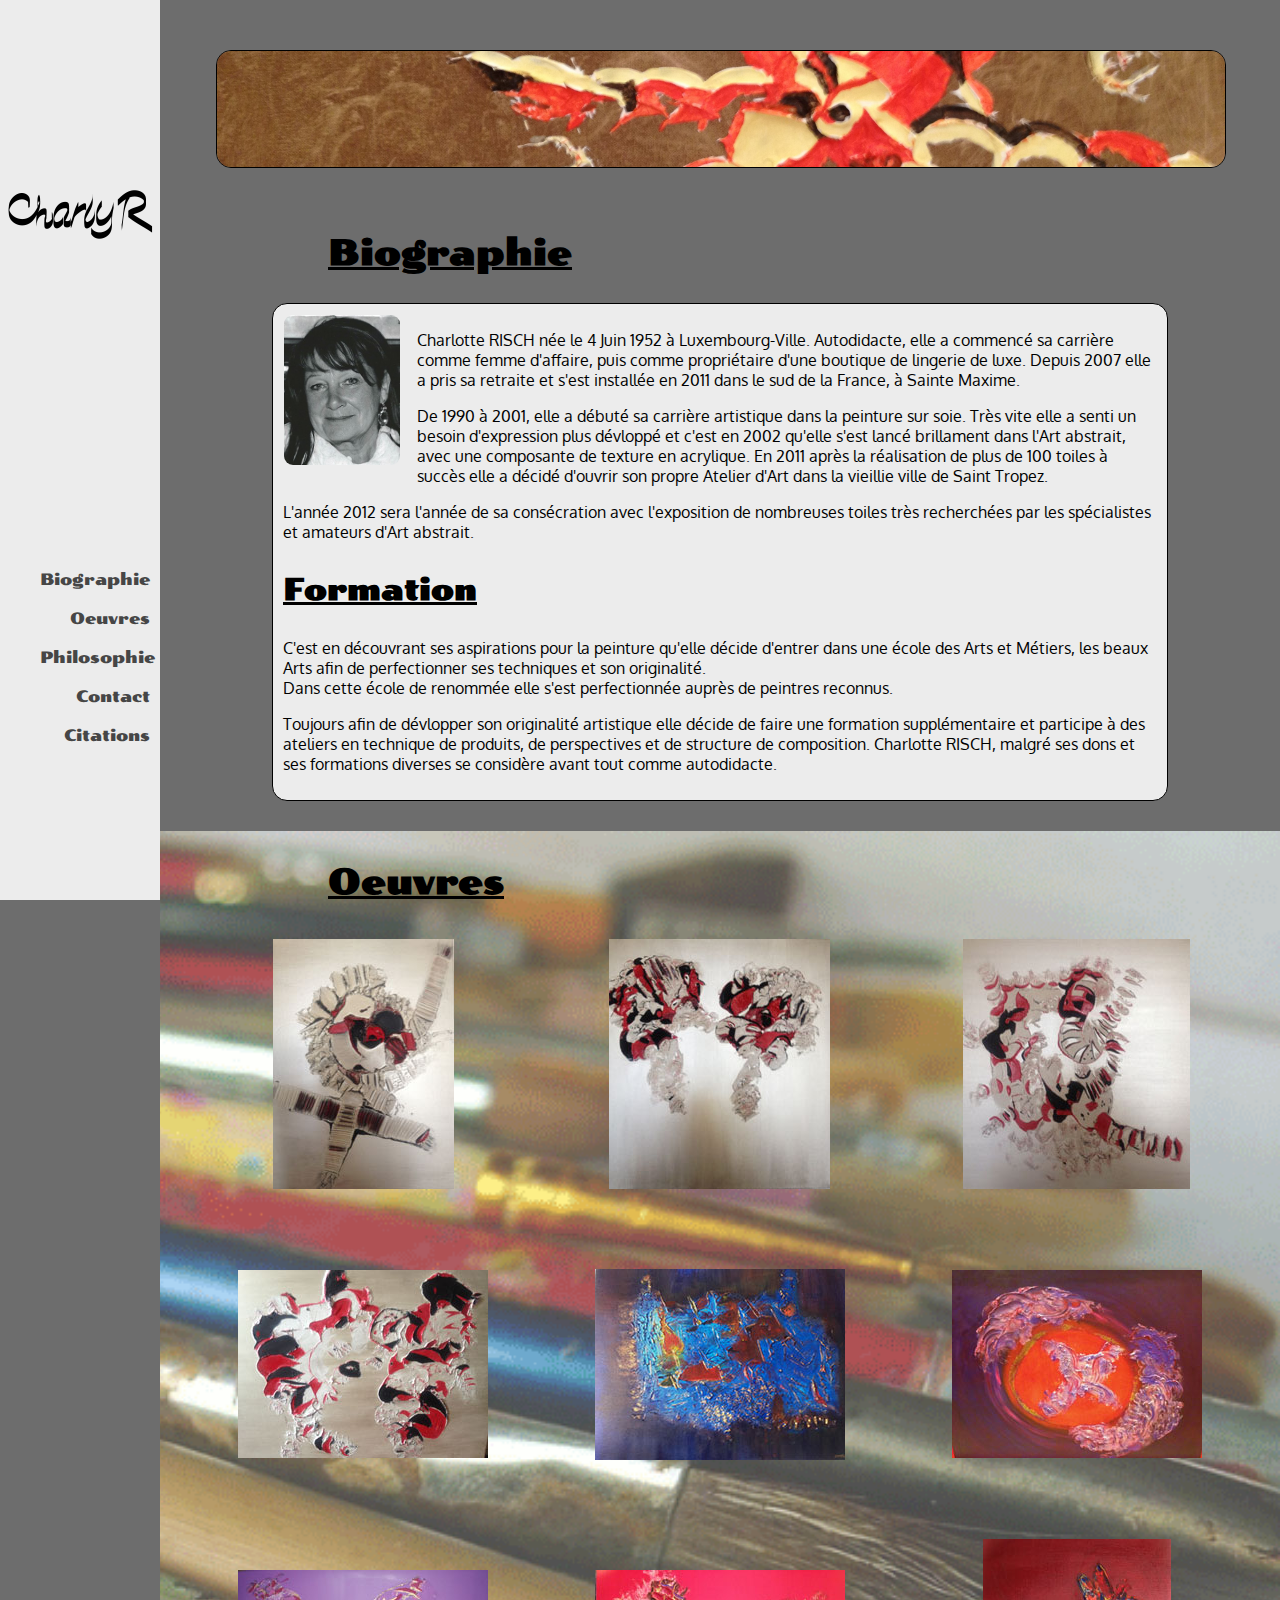
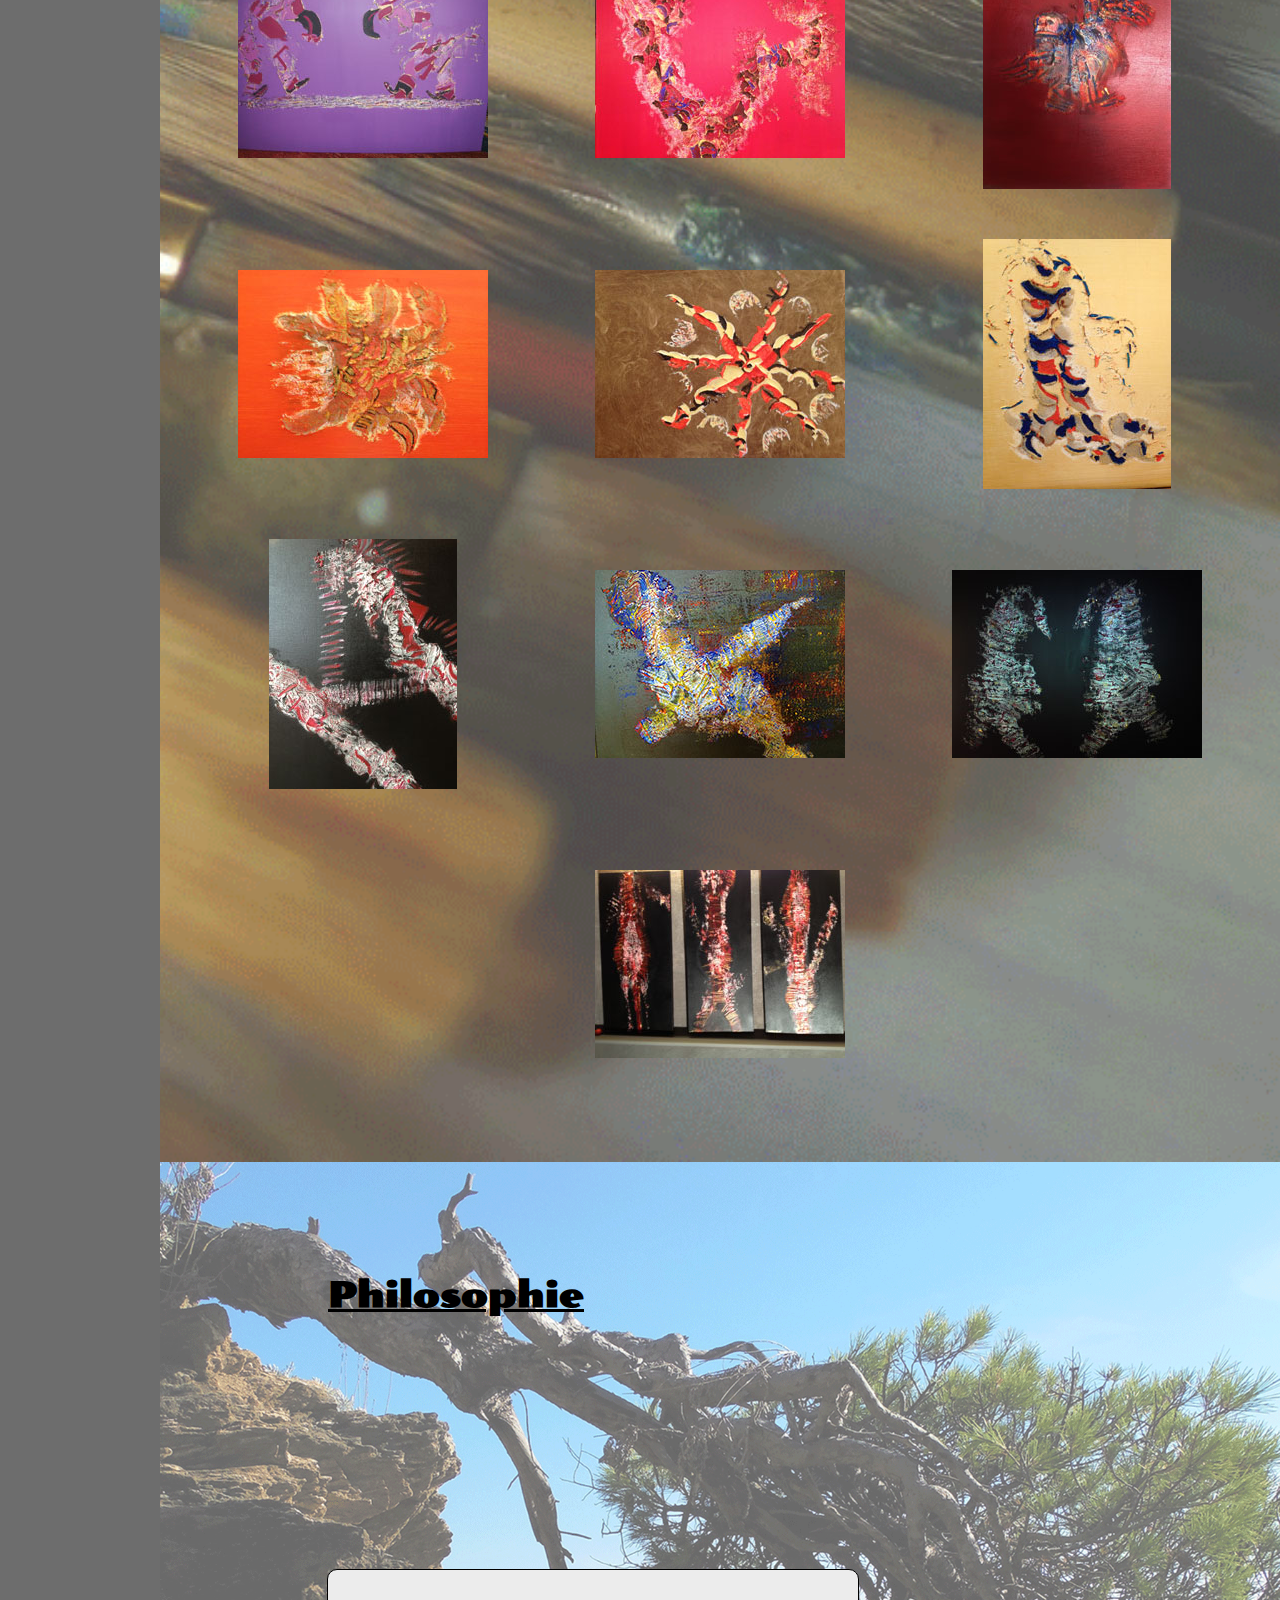
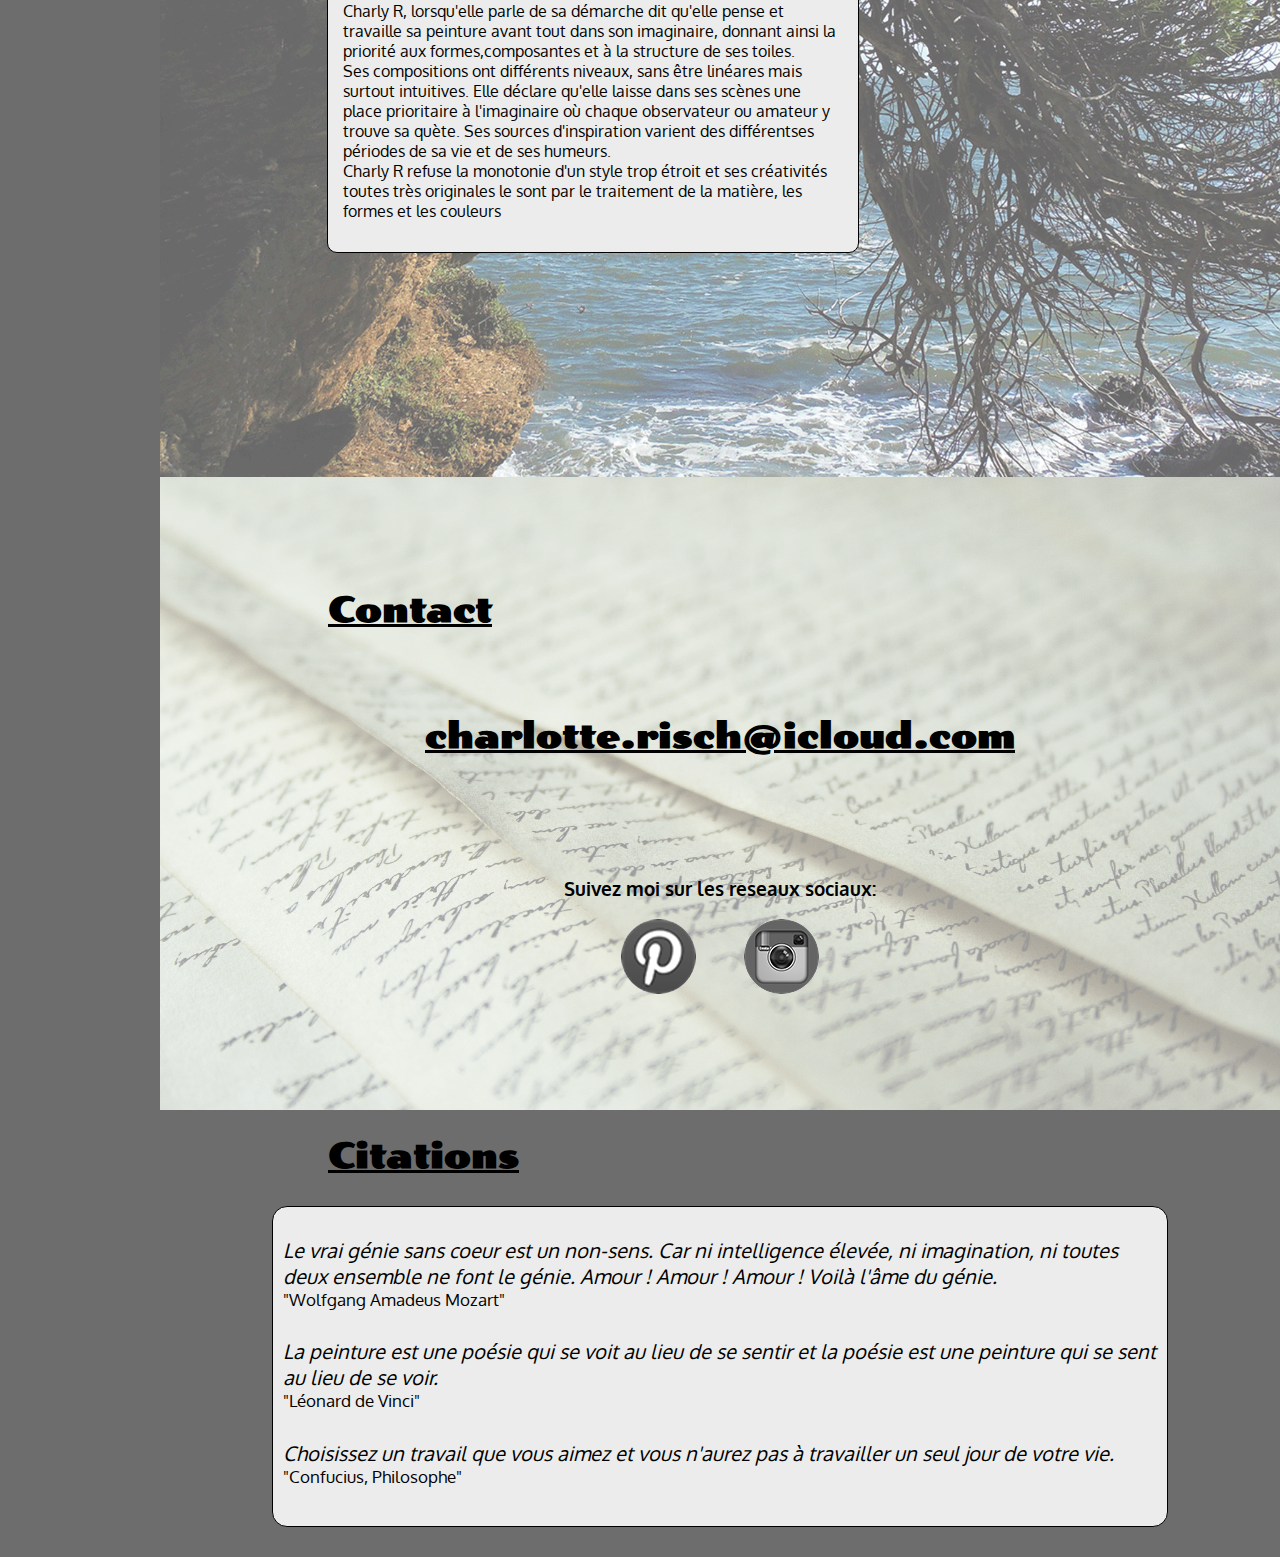
==== charly/index.html @ 6a17da49 "finition du site" ====
<!DOCTYPE html>
<html>
  <head>
    <link rel="apple-touch-icon" sizes="57x57" href="icon/apple-icon-57x57.png">
    <link rel="apple-touch-icon" sizes="60x60" href="icon/apple-icon-60x60.png">
    <link rel="apple-touch-icon" sizes="72x72" href="icon/apple-icon-72x72.png">
    <link rel="apple-touch-icon" sizes="76x76" href="icon/apple-icon-76x76.png">
    <link rel="apple-touch-icon" sizes="114x114" href="icon/apple-icon-114x114.png">
    <link rel="apple-touch-icon" sizes="120x120" href="icon/apple-icon-120x120.png">
    <link rel="apple-touch-icon" sizes="144x144" href="icon/apple-icon-144x144.png">
    <link rel="apple-touch-icon" sizes="152x152" href="icon/apple-icon-152x152.png">
    <link rel="apple-touch-icon" sizes="180x180" href="icon/apple-icon-180x180.png">
    <link rel="icon" type="image/png" sizes="192x192"  href="icon/android-icon-192x192.png">
    <link rel="icon" type="image/png" sizes="32x32" href="icon/favicon-32x32.png">
    <link rel="icon" type="image/png" sizes="96x96" href="icon/favicon-96x96.png">
    <link rel="icon" type="image/png" sizes="16x16" href="icon/favicon-16x16.png">
    <link rel="manifest" href="icon/manifest.json">
    <meta name="msapplication-TileColor" content="#ffffff">
    <meta name="msapplication-TileImage" content="/ms-icon-144x144.png">
    <meta name="theme-color" content="#ffffff">
    <meta charset="utf-8">
    <meta name="viewport" content="width=device-width, initial-scale=1">
    <link rel="stylesheet" href="css/base.css" media="screen" title="no title">
    <link href='https://fonts.googleapis.com/css?family=Oxygen:300' rel='stylesheet' type='text/css'>
    <link href='https://fonts.googleapis.com/css?family=Poller+One' rel='stylesheet' type='text/css'>
    <title>CharlyR</title>
  </head>
  <body>
    <header>
      <div class="header__charlyr">
        <h1 class="header__charlyr--img__charlyr"></h1>
          <ul class="header__charlyr--nav">
            <li><a href="#biogr">Biographie</a></li>
            <li><a href="#oeuvres">Oeuvres</a></li>
            <li><a href="#philo">Philosophie</a></li>
            <li><a href="#contact">Contact</a></li>
            <li><a href="#citation">Citations</a></li>
          </ul>




      </div>
    </header>
    <div class="main">
      <section>
        <div class="section__tete">
          <img src="images/aragnier.jpg" alt="" class="section__tete--image"/>
        </div>
      </section>
      <section>
        <div class="section__biogr">
          <h2 id="biogr">Biographie</h2>
          <div class="section--block">
            <img src="images/charly.jpg" alt="" class="biogr--tete"/>
            <p>Charlotte RISCH née le 4 Juin 1952 à Luxembourg-Ville. Autodidacte, elle a commencé sa carrière comme femme d'affaire, puis comme propriétaire d'une boutique de lingerie de luxe. Depuis 2007 elle a pris sa retraite et s'est installée en 2011 dans le sud de la France, à Sainte Maxime.</p>
            <p>De 1990 à 2001, elle a débuté sa carrière artistique dans la peinture sur soie. Très vite elle a senti un besoin d'expression plus dévloppé et c'est en 2002 qu'elle s'est lancé brillament dans l'Art abstrait, avec une composante de texture en acrylique. En 2011 après la réalisation de plus de 100 toiles à succès elle a décidé d'ouvrir son propre Atelier d'Art dans la vieillie ville de Saint Tropez.</p>
            <p>L'année 2012 sera l'année de sa consécration avec l'exposition de nombreuses toiles très recherchées par les spécialistes et amateurs d'Art abstrait.</p>
            <h3>Formation</h3>
            <p>C'est en découvrant ses aspirations pour la peinture qu'elle décide d'entrer dans une école des Arts et Métiers, les beaux Arts afin de perfectionner ses techniques et son originalité.<br>
               Dans cette école de renommée elle s'est perfectionnée auprès de peintres reconnus.</p>
            <p>Toujours afin de dévlopper son originalité artistique elle décide de faire une formation supplémentaire et participe à des ateliers en technique de produits, de perspectives et de structure de composition.
              Charlotte RISCH, malgré ses dons et ses formations diverses se considère avant tout comme autodidacte.
            </p>
          </div>
        </div>
      </section>
      <section>
        <div class="section__oeuvres">
          <h2 id="oeuvres">Oeuvres</h2>
          <div class="section__oeuvres--tableaux">
            <div class="section__oeuvres--tableaux--images"><a href="#"><img src="images/clown.jpg" alt="tableau" class="tableau"/></a><p class="nom"><strong>Le clown</strong><br/>70 x 100</p></div>
            <div class="section__oeuvres--tableaux--images"><a href="#"><img src="images/autruches.jpg" alt="tableau" class="tableau"/></a><p class="nom"><strong>Les autruches</strong><br/>80 x 80</p></div>
            <div class="section__oeuvres--tableaux--images"><a href="#"><img src="images/chenille.jpg" alt="tableau" class="tableau"/></a><p class="nom"><strong>Les chenilles</strong><br/>80 x 80</p></div>
            <div class="section__oeuvres--tableaux--images"><a href="#"><img src="images/papillon.jpg" alt="tableau" class="tableau"/></a><p class="nom"><strong>Le papillon</strong><br/>80 x 80</p></div>
            <div class="section__oeuvres--tableaux--images"><a href="#"><img src="images/chasse.jpg" alt="tableau" class="tableau"/></a><p class="nom"><strong>La chasse</strong><br/>80 x 60</p></div>
            <div class="section__oeuvres--tableaux--images"><a href="#"><img src="images/energie.jpg" alt="tableau" class="tableau"/></a><p class="nom"><strong>L'energie</strong><br/>100 x 80</p></div>
            <div class="section__oeuvres--tableaux--images"><a href="#"><img src="images/harlequin.jpg" alt="tableau" class="tableau"/></a><p class="nom"><strong>Les harlequins</strong><br/>90 x 65</p></div>
            <div class="section__oeuvres--tableaux--images"><a href="#"><img src="images/poisson.jpg" alt="tableau" class="tableau"/></a><p class="nom"><strong>Le poisson</strong><br/>80 x 80</p></div>
            <div class="section__oeuvres--tableaux--images"><a href="#"><img src="images/coq.jpg" alt="tableau" class="tableau"/></a><p class="nom"><strong>Le coq</strong><br/>50 x 70</p></div>
            <div class="section__oeuvres--tableaux--images"><a href="#"><img src="images/langoust.jpg" alt="tableau" class="tableau"/></a><p class="nom"><strong>La langouste</strong><br/>46 x 38</p></div>
            <div class="section__oeuvres--tableaux--images"><a href="#"><img src="images/aragnierim.jpg" alt="tableau" class="tableau"/></a><p class="nom"><strong>L'aragnier</strong><br/>55 x 38</p></div>
            <div class="section__oeuvres--tableaux--images"><a href="#"><img src="images/hibou.jpg" alt="tableau" class="tableau"/></a><p class="nom"><strong>Le hibou</strong><br/>38 x 46</p></div>
            <div class="section__oeuvres--tableaux--images"><a href="#"><img src="images/combat.jpg" alt="tableau" class="tableau"/></a><p class="nom"><strong>Le combat</strong><br/>60 x 80</p></div>
            <div class="section__oeuvres--tableaux--images"><a href="#"><img src="images/oiseau.jpg" alt="tableau" class="tableau"/></a><p class="nom"><strong>L'oiseau</strong><br/>80 x 70</p></div>
            <div class="section__oeuvres--tableaux--images"><a href="#"><img src="images/couple.jpg" alt="tableau" class="tableau"/></a><p class="nom"><strong>Le couple</strong><br/>80 x 60</p></div>
            <div class="section__oeuvres--tableaux--images"><a href="#"><img src="images/manequins.jpg" alt="tableau" class="tableau"/></a><p class="nom"><strong>Les maneqiuns</strong><br/>(3x) 40 x 100</p></div>
          </div>
        </div>
      </section>
      <section>
        <div class="section__philo">
          <h2 id="philo">Philosophie</h2>
          <div class="section__philo--block">
            <div class="section__philo--block--text">
              <p>
                Charly R, lorsqu'elle parle de sa démarche dit qu'elle pense et travaille sa peinture avant tout dans son imaginaire, donnant ainsi la priorité aux formes,composantes et à la structure de ses toiles.<br>
                Ses compositions ont différents niveaux, sans être linéares mais surtout intuitives.
                Elle déclare qu'elle laisse dans ses scènes une place prioritaire à l'imaginaire où chaque observateur ou amateur y trouve sa quète.
                Ses sources d'inspiration varient des différentses périodes de sa vie et de ses humeurs.<br>
                Charly R refuse la monotonie d'un style trop étroit et ses créativités toutes très originales le sont par le traitement de la matière, les formes et les couleurs
              </p>
            </div>
          </div>
        </div>
      </section>
      <section>
        <div class="section__contact">
          <h2 id="contact">Contact</h2>
          <div class="section__contact--logo">
            <br>
            <br>
            <h4>charlotte.risch@icloud.com</h4>
            <br>
            <br>
            <br>
            <p class="social"><strong>Suivez moi sur les reseaux sociaux:</strong>  </p>
            <a href="https://fr.pinterest.com/charlotter1541/" class="pinterest"><img src="images/pinterest.png" alt="logo pinterest" class="pin"/></a>
            <a href="https://www.instagram.com/charlotterisch/" class="instagram"><img src="images/instagram.png" alt="logo instagram" class="insta"/></a>
          </div>
        </div>
      </section>
      <section>
        <div class="footer">
          <h2 id="citation">Citations</h2>
          <div class="footer--block">
            <p><cite> Le vrai génie sans coeur est un non-sens. Car ni intelligence élevée, ni imagination, ni toutes deux ensemble ne font le génie. Amour ! Amour ! Amour ! Voilà l'âme du génie.</cite><br>
              <sup>"Wolfgang Amadeus Mozart"</sup></p>
            <p><cite>La peinture est une poésie qui se voit au lieu de se sentir et la poésie est une peinture qui se sent au lieu de se voir.</cite><br>
              <sup>"Léonard de Vinci"</sup></p>
            <p><cite>Choisissez un travail que vous aimez et vous n'aurez pas à travailler un seul jour de votre vie.</cite><br>
              <sup>"Confucius, Philosophe"</sup></p>
          </div>
        </div>
      </section>
    </div>
  </body>
</html>
---- charly/css/base.css ----
/* line 1, ../sass/_general.sass */
h1, h2, h3, h4, h5, h6, a {
  font-family: "Poller One", cursive;
  color: black;
  text-decoration: underline;
}

/* line 5, ../sass/_general.sass */
h1 {
  font-size: 40px;
}

/* line 7, ../sass/_general.sass */
h2 {
  font-size: 35px;
  margin-left: 15%;
  margin-top: 0px;
}
@media screen and (max-width: 500px) {
  /* line 7, ../sass/_general.sass */
  h2 {
    margin-left: 10%;
    margin-top: 50px;
  }
}

/* line 14, ../sass/_general.sass */
h3 {
  font-size: 30px;
}

/* line 16, ../sass/_general.sass */
h4 {
  text-align: center;
  font-size: 34px;
  margin-top: 20px;
}
@media screen and (max-width: 800px) {
  /* line 16, ../sass/_general.sass */
  h4 {
    font-size: 25px;
  }
}
@media screen and (max-width: 500px) {
  /* line 16, ../sass/_general.sass */
  h4 {
    font-size: 16px;
  }
}

/* line 24, ../sass/_general.sass */
h5 {
  font-size: 22.5px;
}

/* line 26, ../sass/_general.sass */
h6 {
  font-size: 20px;
}

/* line 28, ../sass/_general.sass */
p {
  font-family: "Oxygen", sans-serif;
}

/* line 31, ../sass/_general.sass */
a {
  font-family: "Poller One", cursive;
  color: #2f2f2f;
  text-decoration: none;
}

/* line 36, ../sass/_general.sass */
body {
  margin: auto;
  background-color: #6d6d6d;
}

/* line 40, ../sass/_general.sass */
.main {
  padding-left: 160px;
}
@media screen and (max-width: 800px) {
  /* line 40, ../sass/_general.sass */
  .main {
    margin-left: auto;
    margin-top: 10px;
    padding-left: 0px;
    z-index: 1;
  }
}

/* line 1, ../sass/_section__header.sass */
.header__charlyr {
  background-color: #ececec;
  position: fixed;
  top: 0px;
  left: 0px;
  bottom: 0px;
  display: flex;
  flex-direction: column;
  justify-content: space-around;
  width: 160px;
  height: 100vh;
  border-right: 1px solidrgba(0, 0, 0, 0.7);
}
@media screen and (max-width: 800px) {
  /* line 1, ../sass/_section__header.sass */
  .header__charlyr {
    background-color: white;
    min-width: 100%;
    max-height: 100px;
    top: 0px;
    right: 0px;
    left: 0px;
    bottom: auto;
    display: flex;
    flex-direction: row;
    justify-content: space-between;
    position: relative;
    position: fixed;
    border-bottom: 1px solidrgba(0, 0, 0, 0.7);
  }
}
/* line 29, ../sass/_section__header.sass */
.header__charlyr .header__charlyr--img__charlyr {
  display: block;
  background-image: url(../images/CharlyR.png);
  background-position: center;
  background-size: contain;
  background-repeat: no-repeat;
  margin-top: 50px;
  margin-left: 5px;
  height: 50px;
  width: 150px;
}
@media screen and (max-width: 800px) {
  /* line 29, ../sass/_section__header.sass */
  .header__charlyr .header__charlyr--img__charlyr {
    margin: auto;
    margin-left: 50%;
    left: -135px;
    height: 90px;
    width: 270px;
    opacity: 0.2;
    text-align: center;
    position: absolute;
    z-index: 2;
  }
}
/* line 52, ../sass/_section__header.sass */
.header__charlyr .header__charlyr--nav {
  display: block;
  display: flex;
  flex-direction: column;
  justify-content: space-around;
  text-align: right;
  padding-right: 10px;
}
@media screen and (max-width: 800px) {
  /* line 52, ../sass/_section__header.sass */
  .header__charlyr .header__charlyr--nav {
    display: flex;
    flex-direction: row;
    flex-wrap: wrap;
    margin: auto;
    font-size: 15px;
    padding-left: 10px;
    z-index: 3;
  }
}
/* line 69, ../sass/_section__header.sass */
.header__charlyr .header__charlyr--nav li {
  margin: 10px 0px 10px 0px;
  list-style-type: none;
}
/* line 72, ../sass/_section__header.sass */
.header__charlyr .header__charlyr--nav li:last-child {
  margin-bottom: 0px;
}
@media screen and (max-width: 800px) {
  /* line 75, ../sass/_section__header.sass */
  .header__charlyr .header__charlyr--nav li:last-child:last-child {
    margin-right: 0px 15px 10px 15px;
  }
}
/* line 77, ../sass/_section__header.sass */
.header__charlyr .header__charlyr--nav li a {
  color: #464646;
}
@media screen and (max-width: 800px) {
  /* line 77, ../sass/_section__header.sass */
  .header__charlyr .header__charlyr--nav li a {
    margin: 0px 5px;
    color: #464646;
  }
}
/* line 82, ../sass/_section__header.sass */
.header__charlyr .header__charlyr--nav li a:hover {
  color: black;
}

/*--------------flagues langue----------*/
 *
 * /*.header__charlyr--langue
 *     border: 3px solid rgb(255, 0, 0)
 *     display: block
 *     display: flex
 *     flex-direction: row
 *     justify-content: space-around
 *     align-items: center
 *     height: 50px
 *     @media screen and (max-width:800px)
 *       height: 100%
 *       flex-direction: column
 *       justify-content: space-between
 *       align-items: center
 *       margin-right: 5px
 *     @media screen and (max-width:700px)
 *
 *
 *       /*.header__charlyr--img__fr
 *         display: block
 *         background:
 *           image: url(../images/France.png)
 *           position: center
 *           size: cover
 *         height: 30px
 *         width: 30px
 *         @media screen and (max-width:800px)
 *           height: 25px
 *           width: 25px
 *         @media screen and (max-width:700px)
 *           height: 20px
 *           width: 20px
 *
 *       /*.header__charlyr--img__de
 *         display: block
 *         background:
 *           position: center
 *           size: cover
 *           image: url(../images/Deutsch.png)
 *         height: 30px
 *         width: 30px
 *         @media screen and (max-width:800px)
 *           height: 25px
 *           width: 25px
 *         @media screen and (max-width:700px)
 *           height: 20px
 *           width: 20px
 *
 *       /*.header__charlyr--img__en
 *         display: block
 *         background:
 *           position: center
 *           size: cover
 *           image: url(../images/English.png)
 *         height: 30px
 *         width: 30px
 *         @media screen and (max-width:800px)
 *           height: 25px
 *           width: 25px
 *         @media screen and (max-width:700px)
 *           height: 20px
 *           width: 20px */
/* line 1, ../sass/_section__tete.sass */
.section__tete--image {
  max-height: 200px;
  max-width: 90%;
  right: -100px;
  margin: 50px 0px;
  margin-left: 5%;
  border: 1px solid black;
  border-radius: 15px 15px 15px 15px;
  box-shadow: 5px 5px 20px rgba(0, 0, 0, 0);
}
@media screen and (max-width: 800px) {
  /* line 1, ../sass/_section__tete.sass */
  .section__tete--image {
    margin-top: 120px;
    margin-bottom: 30px;
  }
}
@media screen and (max-width: 500px) {
  /* line 1, ../sass/_section__tete.sass */
  .section__tete--image {
    max-width: 100%;
    margin-left: 0%;
    border-left: none;
    border-right: none;
    border-radius: 0px;
  }
}

/* line 1, ../sass/_section__biogr.sass */
.section__biogr {
  max-width: 100%;
  min-height: 300px;
  margin: 0px 0px 0px 0px;
  padding: 10px 0px 30px 0px;
  background-image: url(../images/bois_bg.png);
  background-position: center;
  background-size: cover;
  background-repeat: no-repeat;
  background-z-index: 1;
}

/* line 13, ../sass/_section__biogr.sass */
.section--block {
  margin: 0% 10%;
  min-height: 170px;
  background-color: #ececec;
  border: 1px black solid;
  border-radius: 15px;
  padding: 10px 10px;
  box-shadow: 5px 5px 20px rgba(0, 0, 0, 0);
}
@media screen and (max-width: 500px) {
  /* line 13, ../sass/_section__biogr.sass */
  .section--block {
    max-height: 250px;
    overflow: scroll;
    border-radius: 10px;
  }
}

/* line 28, ../sass/_section__biogr.sass */
.biogr--tete {
  float: left;
  margin-right: 16px;
  margin-bottom: 10px;
  height: 150px;
  border-radius: 10px;
  border: 1px rgba(0, 0, 0, 0) solid;
  box-shadow: 5px 5px 20px rgba(0, 0, 0, 0);
}

/* line 1, ../sass/_section__oeuvres.sass */
.section__oeuvres {
  max-width: 100%;
  min-height: 900px;
  padding-top: 30px;
  background-image: url(../images/pinceau_bg.png);
  background-repeat: no-repeat;
  background-position: right;
  background-size: cover;
}
@media screen and (max-width: 800px) {
  /* line 1, ../sass/_section__oeuvres.sass */
  .section__oeuvres {
    min-height: 450px;
  }
}

/* line 15, ../sass/_section__oeuvres.sass */
.section__oeuvres--tableaux {
  padding: 20px 25px 10px 25px;
  display: flex;
  flex-direction: row;
  flex-wrap: wrap;
  justify-content: space-around;
  align-items: center;
}
@media screen and (max-width: 800px) {
  /* line 15, ../sass/_section__oeuvres.sass */
  .section__oeuvres--tableaux {
    background-color: rgba(0, 0, 0, 0.3);
    border: 1px solid black;
    border-radius: 15px;
    margin: 0px 10px;
    height: 320px;
    overflow: scroll;
    padding: 0px;
  }
}

/* line 33, ../sass/_section__oeuvres.sass */
.section__oeuvres--tableaux--images {
  height: 250px;
  width: 250px;
  margin: 25px;
  text-align: center;
  display: flex;
  flex-direction: column;
  align-items: center;
  justify-content: center;
}
@media screen and (max-width: 850px) {
  /* line 33, ../sass/_section__oeuvres.sass */
  .section__oeuvres--tableaux--images {
    margin: 10px;
    height: 350px;
  }
}
@media screen and (max-width: 800px) {
  /* line 33, ../sass/_section__oeuvres.sass */
  .section__oeuvres--tableaux--images {
    margin: 20px 5px;
    height: 300px;
  }
}

/* line 48, ../sass/_section__oeuvres.sass */
.nom {
  visibility: hidden;
}
@media screen and (max-width: 800px) {
  /* line 48, ../sass/_section__oeuvres.sass */
  .nom {
    top: -10px;
    visibility: visible;
    color: white;
    padding: 15px;
    border-radius: 15px;
    background-color: rgba(0, 0, 0, 0.7);
  }
}

/* line 59, ../sass/_section__oeuvres.sass */
.section__oeuvres--tableaux--images:hover .tableau {
  opacity: 0.7;
  box-shadow: 5px 5px 20px rgba(0, 0, 0, 0.7);
  border-radius: 15px;
}
@media screen and (max-width: 800px) {
  /* line 59, ../sass/_section__oeuvres.sass */
  .section__oeuvres--tableaux--images:hover .tableau {
    opacity: 1;
  }
}
/* line 65, ../sass/_section__oeuvres.sass */
.section__oeuvres--tableaux--images:hover .nom {
  height: 50px;
  width: 100px;
  background-color: rgba(0, 0, 0, 0.7);
  color: white;
  visibility: visible;
  padding: 15px;
  margin: 0px;
  border-radius: 15px;
  position: relative;
  top: -100px;
}
@media screen and (max-width: 800px) {
  /* line 65, ../sass/_section__oeuvres.sass */
  .section__oeuvres--tableaux--images:hover .nom {
    margin-bottom: 5px;
    top: 0px;
  }
}

/* line 1, ../sass/_section__philo.sass */
.section__philo {
  max-width: 100%;
  min-height: 500px;
  background-image: url(../images/tree_bg.png);
  background-repeat: no-repeat;
  background-position: center;
  background-size: cover;
  padding-top: 10%;
  padding-bottom: 10%;
}
@media screen and (max-width: 800px) {
  /* line 1, ../sass/_section__philo.sass */
  .section__philo {
    min-height: 450px;
  }
}

/* line 14, ../sass/_section__philo.sass */
.section__philo--block {
  border-radius: 15px;
  max-width: 80%;
  height: 80%;
  margin-left: 10%;
  padding-top: 20%;
  padding-left: 55px;
  padding-bottom: 10%;
  background-image: url(../images/tree.jpg);
  background-repeat: no-repeat;
  background-position: center;
  background-size: cover;
}
@media screen and (max-width: 800px) {
  /* line 14, ../sass/_section__philo.sass */
  .section__philo--block {
    max-height: 300px;
    padding-left: 10px;
  }
}

/* line 31, ../sass/_section__philo.sass */
.section__philo--block--text {
  box-shadow: 5px 5px 20px rgba(0, 0, 0, 0);
  background-color: #ececec;
  max-width: 500px;
  padding: 15px;
  margin-right: 10px;
  border-radius: 10px;
  border: 1px solid black;
}
@media screen and (max-width: 800px) {
  /* line 31, ../sass/_section__philo.sass */
  .section__philo--block--text {
    max-height: 250px;
    max-width: 300px;
    overflow: scroll;
  }
}

/* line 1, ../sass/_section__contact.sass */
.section__contact {
  max-width: 100%;
  min-height: 400px;
  background-image: url(../images/papier_bg.png);
  background-repeat: no-repeat;
  background-position: center;
  background-size: cover;
  padding-top: 10%;
  padding-bottom: 10%;
}
@media screen and (max-width: 800px) {
  /* line 1, ../sass/_section__contact.sass */
  .section__contact {
    min-height: 350px;
  }
}

/* line 13, ../sass/_section__contact.sass */
.social {
  font-size: 19px;
}

/* line 15, ../sass/_section__contact.sass */
.section__contact--logo {
  text-align: center;
}

/* line 19, ../sass/_section__contact.sass */
.pin {
  border-radius: 50%;
  margin: 0px 22px;
}

/* line 23, ../sass/_section__contact.sass */
.insta {
  border-radius: 50%;
  margin: 0px 22px;
}

/* line 1, ../sass/_footer.sass */
.footer {
  max-width: 100%;
  min-height: 100px;
  margin: 0px 0px 0px 0px;
  padding: 25px 0px 30px 0px;
  background-image: url(../images/bois_bg.png);
  background-position: center;
  background-size: cover;
  background-repeat: no-repeat;
  background-z-index: 1;
}

/* line 13, ../sass/_footer.sass */
.footer--block {
  font-size: 20px;
  margin: 0% 10%;
  min-height: 170px;
  background-color: #ececec;
  border: 1px black solid;
  border-radius: 15px;
  padding: 10px 10px;
  box-shadow: 5px 5px 20px rgba(0, 0, 0, 0);
}
@media screen and (max-width: 500px) {
  /* line 13, ../sass/_footer.sass */
  .footer--block {
    max-height: 250px;
    overflow: scroll;
    border-radius: 10px;
  }
}
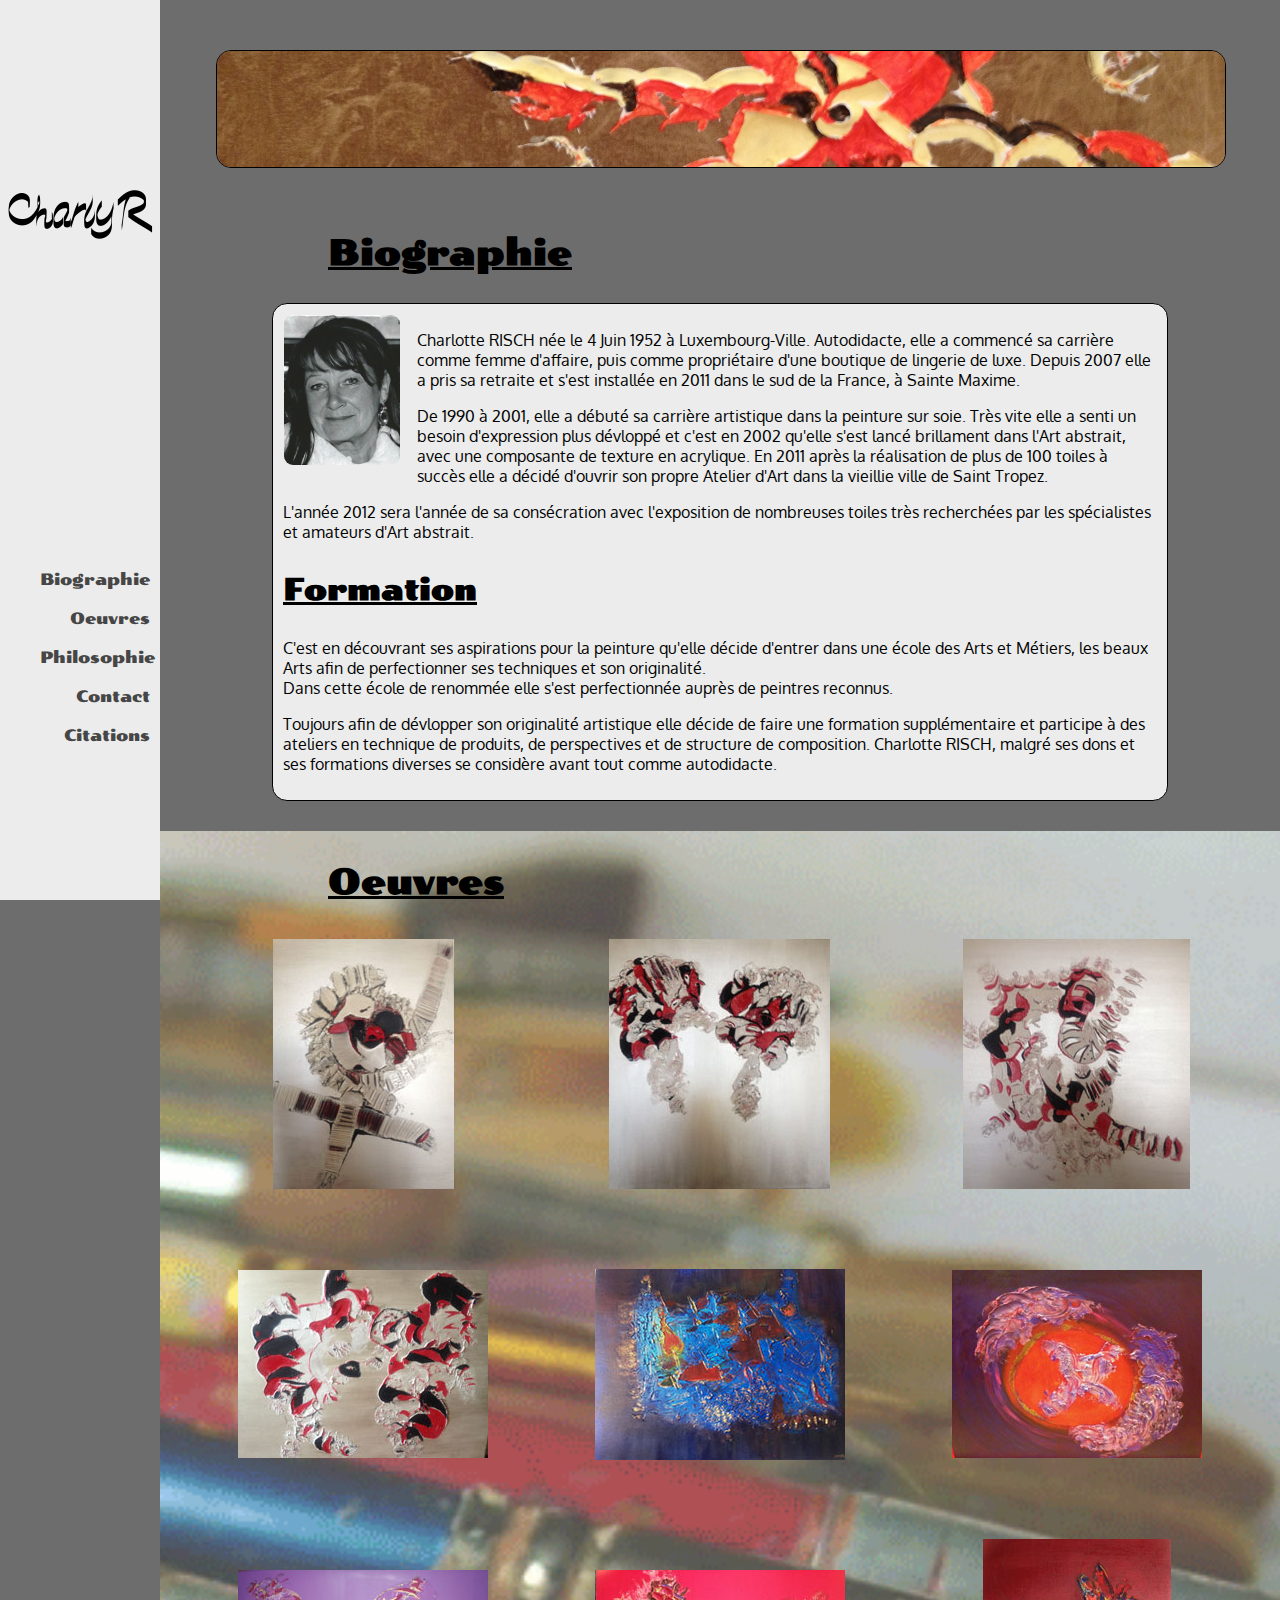
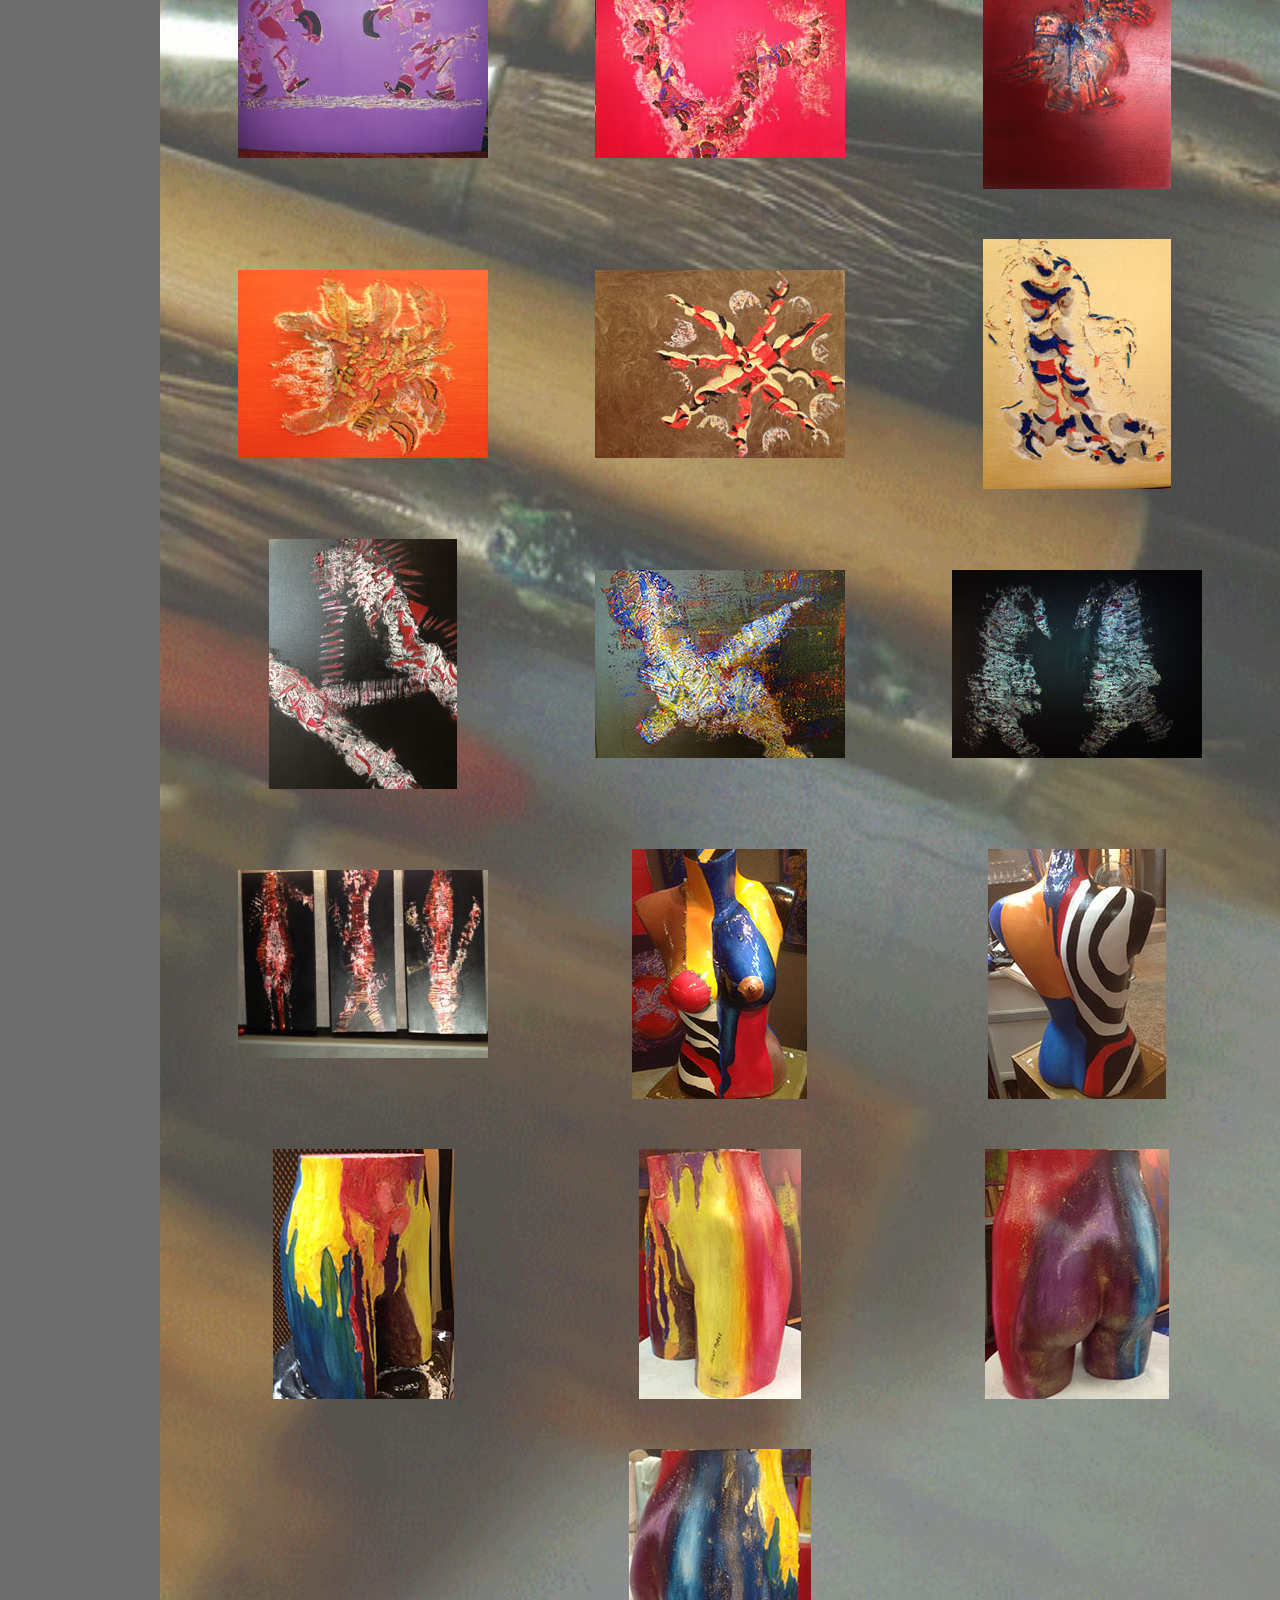
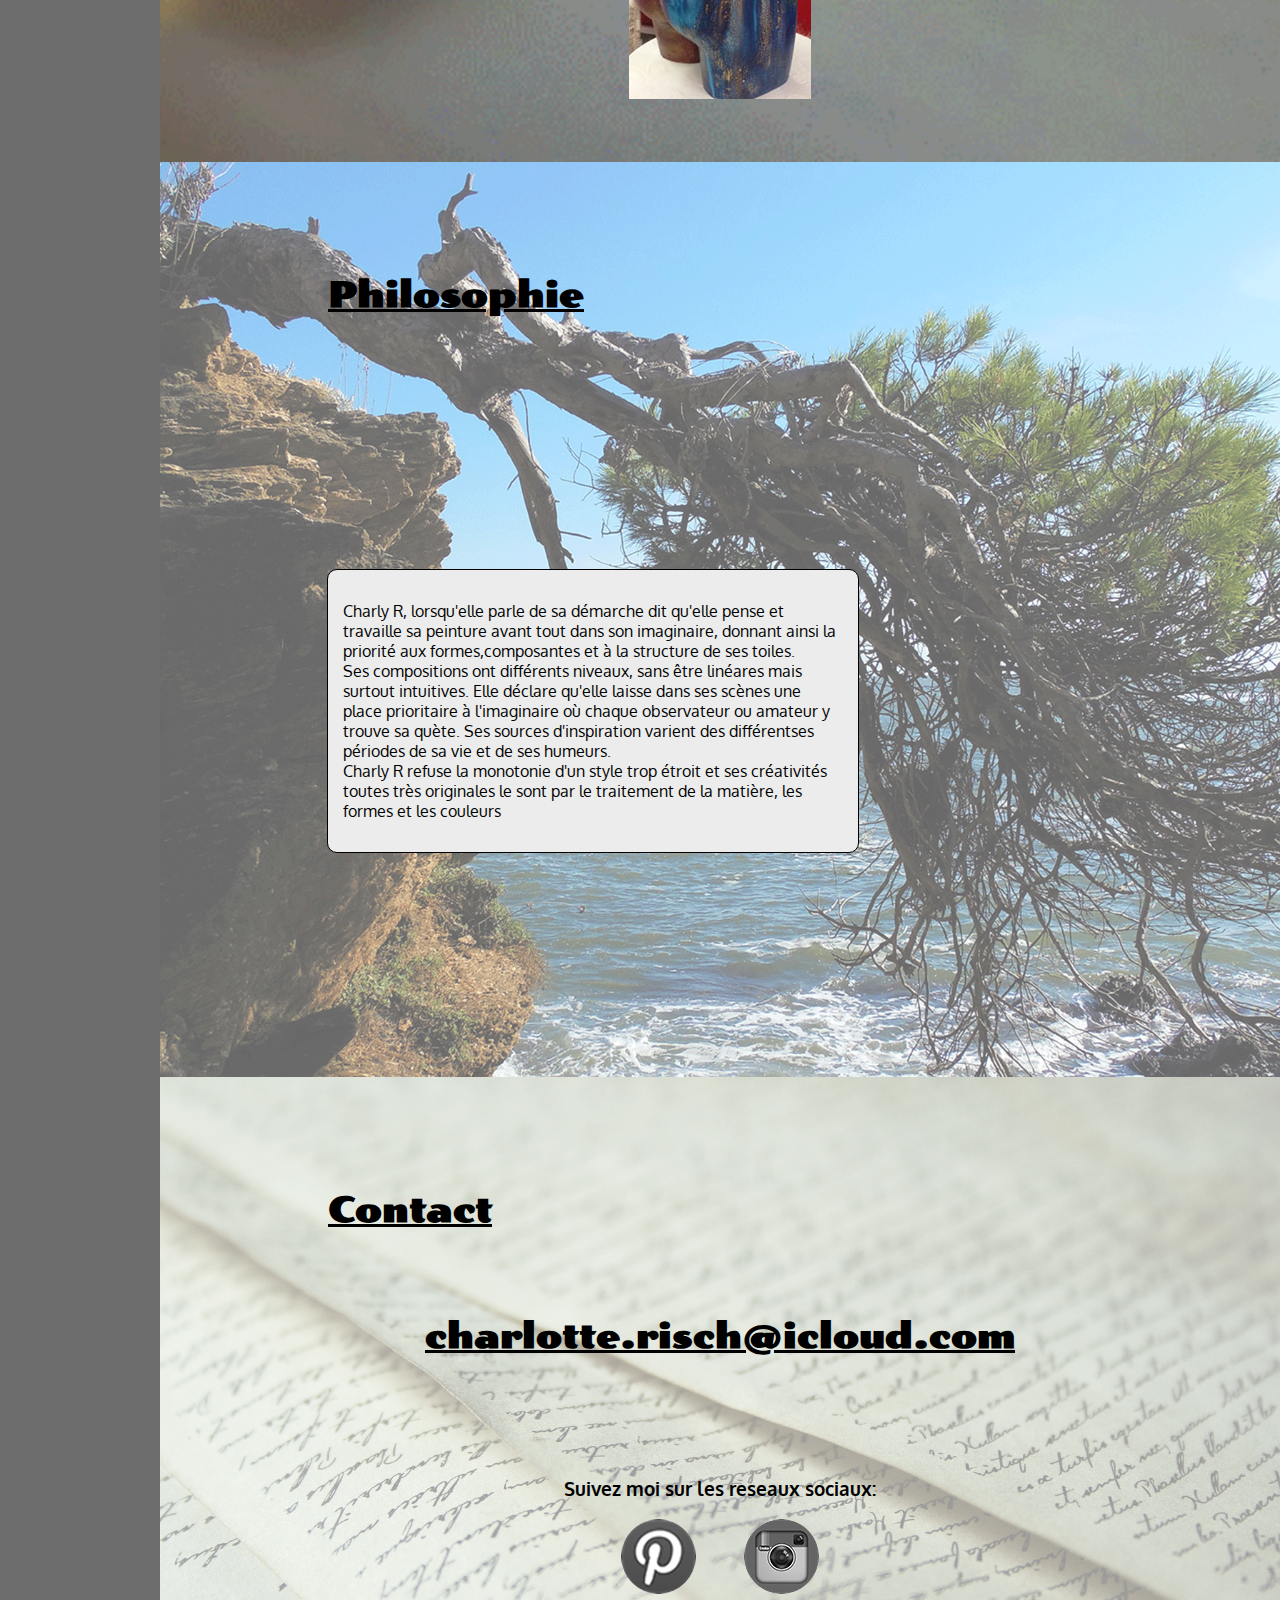
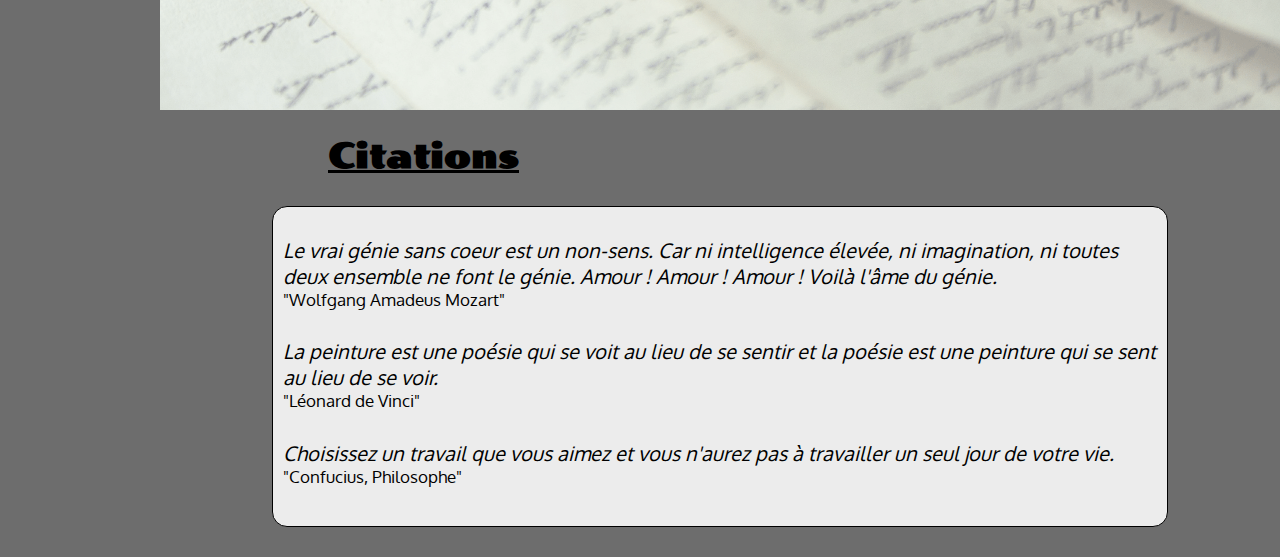
==== commit 3e41062d: "tout bon elle est  en ligne" ====
--- a/charly/index.html
+++ b/charly/index.html
@@ -36,10 +36,6 @@
             <li><a href="#contact">Contact</a></li>
             <li><a href="#citation">Citations</a></li>
           </ul>
-
-
-
-
       </div>
     </header>
     <div class="main">
@@ -69,22 +65,33 @@
         <div class="section__oeuvres">
           <h2 id="oeuvres">Oeuvres</h2>
           <div class="section__oeuvres--tableaux">
-            <div class="section__oeuvres--tableaux--images"><a href="#"><img src="images/clown.jpg" alt="tableau" class="tableau"/></a><p class="nom"><strong>Le clown</strong><br/>70 x 100</p></div>
-            <div class="section__oeuvres--tableaux--images"><a href="#"><img src="images/autruches.jpg" alt="tableau" class="tableau"/></a><p class="nom"><strong>Les autruches</strong><br/>80 x 80</p></div>
-            <div class="section__oeuvres--tableaux--images"><a href="#"><img src="images/chenille.jpg" alt="tableau" class="tableau"/></a><p class="nom"><strong>Les chenilles</strong><br/>80 x 80</p></div>
-            <div class="section__oeuvres--tableaux--images"><a href="#"><img src="images/papillon.jpg" alt="tableau" class="tableau"/></a><p class="nom"><strong>Le papillon</strong><br/>80 x 80</p></div>
-            <div class="section__oeuvres--tableaux--images"><a href="#"><img src="images/chasse.jpg" alt="tableau" class="tableau"/></a><p class="nom"><strong>La chasse</strong><br/>80 x 60</p></div>
-            <div class="section__oeuvres--tableaux--images"><a href="#"><img src="images/energie.jpg" alt="tableau" class="tableau"/></a><p class="nom"><strong>L'energie</strong><br/>100 x 80</p></div>
-            <div class="section__oeuvres--tableaux--images"><a href="#"><img src="images/harlequin.jpg" alt="tableau" class="tableau"/></a><p class="nom"><strong>Les harlequins</strong><br/>90 x 65</p></div>
-            <div class="section__oeuvres--tableaux--images"><a href="#"><img src="images/poisson.jpg" alt="tableau" class="tableau"/></a><p class="nom"><strong>Le poisson</strong><br/>80 x 80</p></div>
-            <div class="section__oeuvres--tableaux--images"><a href="#"><img src="images/coq.jpg" alt="tableau" class="tableau"/></a><p class="nom"><strong>Le coq</strong><br/>50 x 70</p></div>
-            <div class="section__oeuvres--tableaux--images"><a href="#"><img src="images/langoust.jpg" alt="tableau" class="tableau"/></a><p class="nom"><strong>La langouste</strong><br/>46 x 38</p></div>
-            <div class="section__oeuvres--tableaux--images"><a href="#"><img src="images/aragnierim.jpg" alt="tableau" class="tableau"/></a><p class="nom"><strong>L'aragnier</strong><br/>55 x 38</p></div>
-            <div class="section__oeuvres--tableaux--images"><a href="#"><img src="images/hibou.jpg" alt="tableau" class="tableau"/></a><p class="nom"><strong>Le hibou</strong><br/>38 x 46</p></div>
-            <div class="section__oeuvres--tableaux--images"><a href="#"><img src="images/combat.jpg" alt="tableau" class="tableau"/></a><p class="nom"><strong>Le combat</strong><br/>60 x 80</p></div>
-            <div class="section__oeuvres--tableaux--images"><a href="#"><img src="images/oiseau.jpg" alt="tableau" class="tableau"/></a><p class="nom"><strong>L'oiseau</strong><br/>80 x 70</p></div>
-            <div class="section__oeuvres--tableaux--images"><a href="#"><img src="images/couple.jpg" alt="tableau" class="tableau"/></a><p class="nom"><strong>Le couple</strong><br/>80 x 60</p></div>
-            <div class="section__oeuvres--tableaux--images"><a href="#"><img src="images/manequins.jpg" alt="tableau" class="tableau"/></a><p class="nom"><strong>Les maneqiuns</strong><br/>(3x) 40 x 100</p></div>
+            <div class="section__oeuvres--tableaux--images"><a href="images/cpr/clown_cr.jpg"><img src="images/clown.jpg" alt="tableau" class="tableau"/></a><p class="nom"><strong>Le clown</strong><br/>70 x 100</p></div>
+            <div class="section__oeuvres--tableaux--images"><a href="images/cpr/autruches_cr.jpg"><img src="images/autruches.jpg" alt="tableau" class="tableau"/></a><p class="nom"><strong>Les autruches</strong><br/>80 x 80</p></div>
+            <div class="section__oeuvres--tableaux--images"><a href="images/cpr/chenilles_cr.jpg"><img src="images/chenille.jpg" alt="tableau" class="tableau"/></a><p class="nom"><strong>Les chenilles</strong><br/>80 x 80</p></div>
+            <div class="section__oeuvres--tableaux--images"><a href="images/cpr/papillon-cr.jpg"><img src="images/papillon.jpg" alt="tableau" class="tableau"/></a><p class="nom"><strong>Le papillon</strong><br/>80 x 80</p></div>
+
+            <div class="section__oeuvres--tableaux--images"><a href="images/cpr/chasse_cr.jpg"><img src="images/chasse.jpg" alt="tableau" class="tableau"/></a><p class="nom"><strong>La chasse</strong><br/>80 x 60</p></div>
+            <div class="section__oeuvres--tableaux--images"><a href="images/cpr/energie_cr.jpg"><img src="images/energie.jpg" alt="tableau" class="tableau"/></a><p class="nom"><strong>L'energie</strong><br/>100 x 80</p></div>
+            <div class="section__oeuvres--tableaux--images"><a href="images/cpr/harlequin_cr.jpg"><img src="images/harlequin.jpg" alt="tableau" class="tableau"/></a><p class="nom"><strong>Les harlequins</strong><br/>90 x 65</p></div>
+            <div class="section__oeuvres--tableaux--images"><a href="images/cpr/poisson_cr.jpg"><img src="images/poisson.jpg" alt="tableau" class="tableau"/></a><p class="nom"><strong>Le poisson</strong><br/>80 x 80</p></div>
+
+            <div class="section__oeuvres--tableaux--images"><a href="images/cpr/coq_cr.jpg"><img src="images/coq.jpg" alt="tableau" class="tableau"/></a><p class="nom"><strong>Le coq</strong><br/>50 x 70</p></div>
+            <div class="section__oeuvres--tableaux--images"><a href="images/cpr/langoust_cr.jpg"><img src="images/langoust.jpg" alt="tableau" class="tableau"/></a><p class="nom"><strong>La langouste</strong><br/>46 x 38</p></div>
+            <div class="section__oeuvres--tableaux--images"><a href="images/cpr/aragnier_cr.jpg"><img src="images/aragnierim.jpg" alt="tableau" class="tableau"/></a><p class="nom"><strong>L'aragnier</strong><br/>55 x 38</p></div>
+            <div class="section__oeuvres--tableaux--images"><a href="images/cpr/hibou_cr.jpg"><img src="images/hibou.jpg" alt="tableau" class="tableau"/></a><p class="nom"><strong>Le hibou</strong><br/>38 x 46</p></div>
+
+            <div class="section__oeuvres--tableaux--images"><a href="images/cpr/combat_cr.jpg"><img src="images/combat.jpg" alt="tableau" class="tableau"/></a><p class="nom"><strong>Le combat</strong><br/>60 x 80</p></div>
+            <div class="section__oeuvres--tableaux--images"><a href="images/cpr/oiseau_cr.jpg"><img src="images/oiseau.jpg" alt="tableau" class="tableau"/></a><p class="nom"><strong>L'oiseau</strong><br/>80 x 70</p></div>
+            <div class="section__oeuvres--tableaux--images"><a href="images/cpr/couple_cr.jpg"><img src="images/couple.jpg" alt="tableau" class="tableau"/></a><p class="nom"><strong>Le couple</strong><br/>80 x 60</p></div>
+            <div class="section__oeuvres--tableaux--images"><a href="images/cpr/manequins_cr.jpg"><img src="images/manequins.jpg" alt="tableau" class="tableau"/></a><p class="nom"><strong>Les maneqiuns</strong><br/>(3x) 40 x 100</p></div>
+
+            <div class="section__oeuvres--tableaux--images"><a href="images/cpr/femmeFront.jpg"><img src="images/manequin/femme_front.jpg" alt="tableau" class="tableau"/></a><p class="nom"><strong>Mannequin femme</strong></p></div>
+            <div class="section__oeuvres--tableaux--images"><a href="images/cpr/femmeBack.jpg"><img src="images/manequin/femme_back.jpg" alt="tableau" class="tableau"/></a><p class="nom"><strong>Mannequin femme</strong></p></div>
+            <div class="section__oeuvres--tableaux--images"><a href="images/cpr/hommeDroit.jpg"><img src="images/manequin/homme_droit.jpg" alt="tableau" class="tableau"/></a><p class="nom"><strong>Mannequin homme</strong></p></div>
+            <div class="section__oeuvres--tableaux--images"><a href="images/cpr/hommeGauche.jpg"><img src="images/manequin/homme_gauche.jpg" alt="tableau" class="tableau"/></a><p class="nom"><strong>Mannequin homme</strong></p></div>
+            <div class="section__oeuvres--tableaux--images"><a href="images/cpr/hommeBack.jpg"><img src="images/manequin/homme_back.jpg" alt="tableau" class="tableau"/></a><p class="nom"><strong>Mannequin homme</strong></p></div>
+            <div class="section__oeuvres--tableaux--images"><a href="images/cpr/hommeBack1.jpg"><img src="images/manequin/homme_back1.jpg" alt="tableau" class="tableau"/></a><p class="nom"><strong>Mannequin homme</strong></p></div>
+
           </div>
         </div>
       </section>
--- a/charly/css/base.css
+++ b/charly/css/base.css
@@ -1,87 +1,87 @@
-/* line 1, ../sass/_general.sass */
+/* line 1, H:/Web/CharlyR/sass/_general.sass */
 h1, h2, h3, h4, h5, h6, a {
   font-family: "Poller One", cursive;
   color: black;
   text-decoration: underline;
 }
 
-/* line 5, ../sass/_general.sass */
+/* line 5, H:/Web/CharlyR/sass/_general.sass */
 h1 {
   font-size: 40px;
 }
 
-/* line 7, ../sass/_general.sass */
+/* line 7, H:/Web/CharlyR/sass/_general.sass */
 h2 {
   font-size: 35px;
   margin-left: 15%;
   margin-top: 0px;
 }
 @media screen and (max-width: 500px) {
-  /* line 7, ../sass/_general.sass */
+  /* line 7, H:/Web/CharlyR/sass/_general.sass */
   h2 {
     margin-left: 10%;
     margin-top: 50px;
   }
 }
 
-/* line 14, ../sass/_general.sass */
+/* line 14, H:/Web/CharlyR/sass/_general.sass */
 h3 {
   font-size: 30px;
 }
 
-/* line 16, ../sass/_general.sass */
+/* line 16, H:/Web/CharlyR/sass/_general.sass */
 h4 {
   text-align: center;
   font-size: 34px;
   margin-top: 20px;
 }
 @media screen and (max-width: 800px) {
-  /* line 16, ../sass/_general.sass */
+  /* line 16, H:/Web/CharlyR/sass/_general.sass */
   h4 {
     font-size: 25px;
   }
 }
 @media screen and (max-width: 500px) {
-  /* line 16, ../sass/_general.sass */
+  /* line 16, H:/Web/CharlyR/sass/_general.sass */
   h4 {
     font-size: 16px;
   }
 }
 
-/* line 24, ../sass/_general.sass */
+/* line 24, H:/Web/CharlyR/sass/_general.sass */
 h5 {
   font-size: 22.5px;
 }
 
-/* line 26, ../sass/_general.sass */
+/* line 26, H:/Web/CharlyR/sass/_general.sass */
 h6 {
   font-size: 20px;
 }
 
-/* line 28, ../sass/_general.sass */
+/* line 28, H:/Web/CharlyR/sass/_general.sass */
 p {
   font-family: "Oxygen", sans-serif;
 }
 
-/* line 31, ../sass/_general.sass */
+/* line 31, H:/Web/CharlyR/sass/_general.sass */
 a {
   font-family: "Poller One", cursive;
   color: #2f2f2f;
   text-decoration: none;
 }
 
-/* line 36, ../sass/_general.sass */
+/* line 36, H:/Web/CharlyR/sass/_general.sass */
 body {
   margin: auto;
   background-color: #6d6d6d;
 }
 
-/* line 40, ../sass/_general.sass */
+/* line 40, H:/Web/CharlyR/sass/_general.sass */
 .main {
   padding-left: 160px;
 }
 @media screen and (max-width: 800px) {
-  /* line 40, ../sass/_general.sass */
+  /* line 40, H:/Web/CharlyR/sass/_general.sass */
   .main {
     margin-left: auto;
     margin-top: 10px;
@@ -90,7 +90,7 @@
   }
 }
 
-/* line 1, ../sass/_section__header.sass */
+/* line 1, H:/Web/CharlyR/sass/_section__header.sass */
 .header__charlyr {
   background-color: #ececec;
   position: fixed;
@@ -105,7 +105,7 @@
   border-right: 1px solidrgba(0, 0, 0, 0.7);
 }
 @media screen and (max-width: 800px) {
-  /* line 1, ../sass/_section__header.sass */
+  /* line 1, H:/Web/CharlyR/sass/_section__header.sass */
   .header__charlyr {
     background-color: white;
     min-width: 100%;
@@ -122,7 +122,7 @@
     border-bottom: 1px solidrgba(0, 0, 0, 0.7);
   }
 }
-/* line 29, ../sass/_section__header.sass */
+/* line 29, H:/Web/CharlyR/sass/_section__header.sass */
 .header__charlyr .header__charlyr--img__charlyr {
   display: block;
   background-image: url(../images/CharlyR.png);
@@ -135,7 +135,7 @@
   width: 150px;
 }
 @media screen and (max-width: 800px) {
-  /* line 29, ../sass/_section__header.sass */
+  /* line 29, H:/Web/CharlyR/sass/_section__header.sass */
   .header__charlyr .header__charlyr--img__charlyr {
     margin: auto;
     margin-left: 50%;
@@ -148,7 +148,7 @@
     z-index: 2;
   }
 }
-/* line 52, ../sass/_section__header.sass */
+/* line 52, H:/Web/CharlyR/sass/_section__header.sass */
 .header__charlyr .header__charlyr--nav {
   display: block;
   display: flex;
@@ -158,7 +158,7 @@
   padding-right: 10px;
 }
 @media screen and (max-width: 800px) {
-  /* line 52, ../sass/_section__header.sass */
+  /* line 52, H:/Web/CharlyR/sass/_section__header.sass */
   .header__charlyr .header__charlyr--nav {
     display: flex;
     flex-direction: row;
@@ -169,33 +169,33 @@
     z-index: 3;
   }
 }
-/* line 69, ../sass/_section__header.sass */
+/* line 69, H:/Web/CharlyR/sass/_section__header.sass */
 .header__charlyr .header__charlyr--nav li {
   margin: 10px 0px 10px 0px;
   list-style-type: none;
 }
-/* line 72, ../sass/_section__header.sass */
+/* line 72, H:/Web/CharlyR/sass/_section__header.sass */
 .header__charlyr .header__charlyr--nav li:last-child {
   margin-bottom: 0px;
 }
 @media screen and (max-width: 800px) {
-  /* line 75, ../sass/_section__header.sass */
+  /* line 75, H:/Web/CharlyR/sass/_section__header.sass */
   .header__charlyr .header__charlyr--nav li:last-child:last-child {
     margin-right: 0px 15px 10px 15px;
   }
 }
-/* line 77, ../sass/_section__header.sass */
+/* line 77, H:/Web/CharlyR/sass/_section__header.sass */
 .header__charlyr .header__charlyr--nav li a {
   color: #464646;
 }
 @media screen and (max-width: 800px) {
-  /* line 77, ../sass/_section__header.sass */
+  /* line 77, H:/Web/CharlyR/sass/_section__header.sass */
   .header__charlyr .header__charlyr--nav li a {
     margin: 0px 5px;
     color: #464646;
   }
 }
-/* line 82, ../sass/_section__header.sass */
+/* line 82, H:/Web/CharlyR/sass/_section__header.sass */
 .header__charlyr .header__charlyr--nav li a:hover {
   color: black;
 }
@@ -263,7 +263,7 @@
  *         @media screen and (max-width:700px)
  *           height: 20px
  *           width: 20px */
-/* line 1, ../sass/_section__tete.sass */
+/* line 1, H:/Web/CharlyR/sass/_section__tete.sass */
 .section__tete--image {
   max-height: 200px;
   max-width: 90%;
@@ -275,14 +275,14 @@
   box-shadow: 5px 5px 20px rgba(0, 0, 0, 0);
 }
 @media screen and (max-width: 800px) {
-  /* line 1, ../sass/_section__tete.sass */
+  /* line 1, H:/Web/CharlyR/sass/_section__tete.sass */
   .section__tete--image {
     margin-top: 120px;
     margin-bottom: 30px;
   }
 }
 @media screen and (max-width: 500px) {
-  /* line 1, ../sass/_section__tete.sass */
+  /* line 1, H:/Web/CharlyR/sass/_section__tete.sass */
   .section__tete--image {
     max-width: 100%;
     margin-left: 0%;
@@ -292,7 +292,7 @@
   }
 }
 
-/* line 1, ../sass/_section__biogr.sass */
+/* line 1, H:/Web/CharlyR/sass/_section__biogr.sass */
 .section__biogr {
   max-width: 100%;
   min-height: 300px;
@@ -305,7 +305,7 @@
   background-z-index: 1;
 }
 
-/* line 13, ../sass/_section__biogr.sass */
+/* line 13, H:/Web/CharlyR/sass/_section__biogr.sass */
 .section--block {
   margin: 0% 10%;
   min-height: 170px;
@@ -316,7 +316,7 @@
   box-shadow: 5px 5px 20px rgba(0, 0, 0, 0);
 }
 @media screen and (max-width: 500px) {
-  /* line 13, ../sass/_section__biogr.sass */
+  /* line 13, H:/Web/CharlyR/sass/_section__biogr.sass */
   .section--block {
     max-height: 250px;
     overflow: scroll;
@@ -324,7 +324,7 @@
   }
 }
 
-/* line 28, ../sass/_section__biogr.sass */
+/* line 28, H:/Web/CharlyR/sass/_section__biogr.sass */
 .biogr--tete {
   float: left;
   margin-right: 16px;
@@ -335,7 +335,7 @@
   box-shadow: 5px 5px 20px rgba(0, 0, 0, 0);
 }
 
-/* line 1, ../sass/_section__oeuvres.sass */
+/* line 1, H:/Web/CharlyR/sass/_section__oeuvres.sass */
 .section__oeuvres {
   max-width: 100%;
   min-height: 900px;
@@ -346,13 +346,13 @@
   background-size: cover;
 }
 @media screen and (max-width: 800px) {
-  /* line 1, ../sass/_section__oeuvres.sass */
+  /* line 1, H:/Web/CharlyR/sass/_section__oeuvres.sass */
   .section__oeuvres {
     min-height: 450px;
   }
 }
 
-/* line 15, ../sass/_section__oeuvres.sass */
+/* line 15, H:/Web/CharlyR/sass/_section__oeuvres.sass */
 .section__oeuvres--tableaux {
   padding: 20px 25px 10px 25px;
   display: flex;
@@ -362,7 +362,7 @@
   align-items: center;
 }
 @media screen and (max-width: 800px) {
-  /* line 15, ../sass/_section__oeuvres.sass */
+  /* line 15, H:/Web/CharlyR/sass/_section__oeuvres.sass */
   .section__oeuvres--tableaux {
     background-color: rgba(0, 0, 0, 0.3);
     border: 1px solid black;
@@ -374,7 +374,7 @@
   }
 }
 
-/* line 33, ../sass/_section__oeuvres.sass */
+/* line 33, H:/Web/CharlyR/sass/_section__oeuvres.sass */
 .section__oeuvres--tableaux--images {
   height: 250px;
   width: 250px;
@@ -386,70 +386,71 @@
   justify-content: center;
 }
 @media screen and (max-width: 850px) {
-  /* line 33, ../sass/_section__oeuvres.sass */
+  /* line 33, H:/Web/CharlyR/sass/_section__oeuvres.sass */
   .section__oeuvres--tableaux--images {
     margin: 10px;
     height: 350px;
   }
 }
 @media screen and (max-width: 800px) {
-  /* line 33, ../sass/_section__oeuvres.sass */
+  /* line 33, H:/Web/CharlyR/sass/_section__oeuvres.sass */
   .section__oeuvres--tableaux--images {
     margin: 20px 5px;
     height: 300px;
   }
 }
 
-/* line 48, ../sass/_section__oeuvres.sass */
+/* line 48, H:/Web/CharlyR/sass/_section__oeuvres.sass */
 .nom {
   visibility: hidden;
 }
 @media screen and (max-width: 800px) {
-  /* line 48, ../sass/_section__oeuvres.sass */
+  /* line 48, H:/Web/CharlyR/sass/_section__oeuvres.sass */
   .nom {
     top: -10px;
     visibility: visible;
     color: white;
-    padding: 15px;
+    padding: 0px;
+    margin-bottom: 0px;
     border-radius: 15px;
     background-color: rgba(0, 0, 0, 0.7);
   }
 }
 
-/* line 59, ../sass/_section__oeuvres.sass */
+/* line 60, H:/Web/CharlyR/sass/_section__oeuvres.sass */
 .section__oeuvres--tableaux--images:hover .tableau {
   opacity: 0.7;
   box-shadow: 5px 5px 20px rgba(0, 0, 0, 0.7);
   border-radius: 15px;
 }
 @media screen and (max-width: 800px) {
-  /* line 59, ../sass/_section__oeuvres.sass */
+  /* line 60, H:/Web/CharlyR/sass/_section__oeuvres.sass */
   .section__oeuvres--tableaux--images:hover .tableau {
     opacity: 1;
   }
 }
-/* line 65, ../sass/_section__oeuvres.sass */
+/* line 67, H:/Web/CharlyR/sass/_section__oeuvres.sass */
 .section__oeuvres--tableaux--images:hover .nom {
   height: 50px;
   width: 100px;
   background-color: rgba(0, 0, 0, 0.7);
   color: white;
   visibility: visible;
-  padding: 15px;
+  padding: 10px;
   margin: 0px;
   border-radius: 15px;
   position: relative;
   top: -100px;
 }
 @media screen and (max-width: 800px) {
-  /* line 65, ../sass/_section__oeuvres.sass */
+  /* line 67, H:/Web/CharlyR/sass/_section__oeuvres.sass */
   .section__oeuvres--tableaux--images:hover .nom {
-    margin-bottom: 5px;
+    margin-bottom: 0px;
     top: 0px;
   }
 }
 
-/* line 1, ../sass/_section__philo.sass */
+/* line 1, H:/Web/CharlyR/sass/_section__philo.sass */
 .section__philo {
   max-width: 100%;
   min-height: 500px;
@@ -461,13 +462,13 @@
   padding-bottom: 10%;
 }
 @media screen and (max-width: 800px) {
-  /* line 1, ../sass/_section__philo.sass */
+  /* line 1, H:/Web/CharlyR/sass/_section__philo.sass */
   .section__philo {
     min-height: 450px;
   }
 }
 
-/* line 14, ../sass/_section__philo.sass */
+/* line 14, H:/Web/CharlyR/sass/_section__philo.sass */
 .section__philo--block {
   border-radius: 15px;
   max-width: 80%;
@@ -482,14 +483,14 @@
   background-size: cover;
 }
 @media screen and (max-width: 800px) {
-  /* line 14, ../sass/_section__philo.sass */
+  /* line 14, H:/Web/CharlyR/sass/_section__philo.sass */
   .section__philo--block {
     max-height: 300px;
     padding-left: 10px;
   }
 }
 
-/* line 31, ../sass/_section__philo.sass */
+/* line 31, H:/Web/CharlyR/sass/_section__philo.sass */
 .section__philo--block--text {
   box-shadow: 5px 5px 20px rgba(0, 0, 0, 0);
   background-color: #ececec;
@@ -500,7 +501,7 @@
   border: 1px solid black;
 }
 @media screen and (max-width: 800px) {
-  /* line 31, ../sass/_section__philo.sass */
+  /* line 31, H:/Web/CharlyR/sass/_section__philo.sass */
   .section__philo--block--text {
     max-height: 250px;
     max-width: 300px;
@@ -508,7 +509,7 @@
   }
 }
 
-/* line 1, ../sass/_section__contact.sass */
+/* line 1, H:/Web/CharlyR/sass/_section__contact.sass */
 .section__contact {
   max-width: 100%;
   min-height: 400px;
@@ -520,35 +521,35 @@
   padding-bottom: 10%;
 }
 @media screen and (max-width: 800px) {
-  /* line 1, ../sass/_section__contact.sass */
+  /* line 1, H:/Web/CharlyR/sass/_section__contact.sass */
   .section__contact {
     min-height: 350px;
   }
 }
 
-/* line 13, ../sass/_section__contact.sass */
+/* line 13, H:/Web/CharlyR/sass/_section__contact.sass */
 .social {
   font-size: 19px;
 }
 
-/* line 15, ../sass/_section__contact.sass */
+/* line 15, H:/Web/CharlyR/sass/_section__contact.sass */
 .section__contact--logo {
   text-align: center;
 }
 
-/* line 19, ../sass/_section__contact.sass */
+/* line 19, H:/Web/CharlyR/sass/_section__contact.sass */
 .pin {
   border-radius: 50%;
   margin: 0px 22px;
 }
 
-/* line 23, ../sass/_section__contact.sass */
+/* line 23, H:/Web/CharlyR/sass/_section__contact.sass */
 .insta {
   border-radius: 50%;
   margin: 0px 22px;
 }
 
-/* line 1, ../sass/_footer.sass */
+/* line 1, H:/Web/CharlyR/sass/_footer.sass */
 .footer {
   max-width: 100%;
   min-height: 100px;
@@ -561,7 +562,7 @@
   background-z-index: 1;
 }
 
-/* line 13, ../sass/_footer.sass */
+/* line 13, H:/Web/CharlyR/sass/_footer.sass */
 .footer--block {
   font-size: 20px;
   margin: 0% 10%;
@@ -573,7 +574,7 @@
   box-shadow: 5px 5px 20px rgba(0, 0, 0, 0);
 }
 @media screen and (max-width: 500px) {
-  /* line 13, ../sass/_footer.sass */
+  /* line 13, H:/Web/CharlyR/sass/_footer.sass */
   .footer--block {
     max-height: 250px;
     overflow: scroll;
